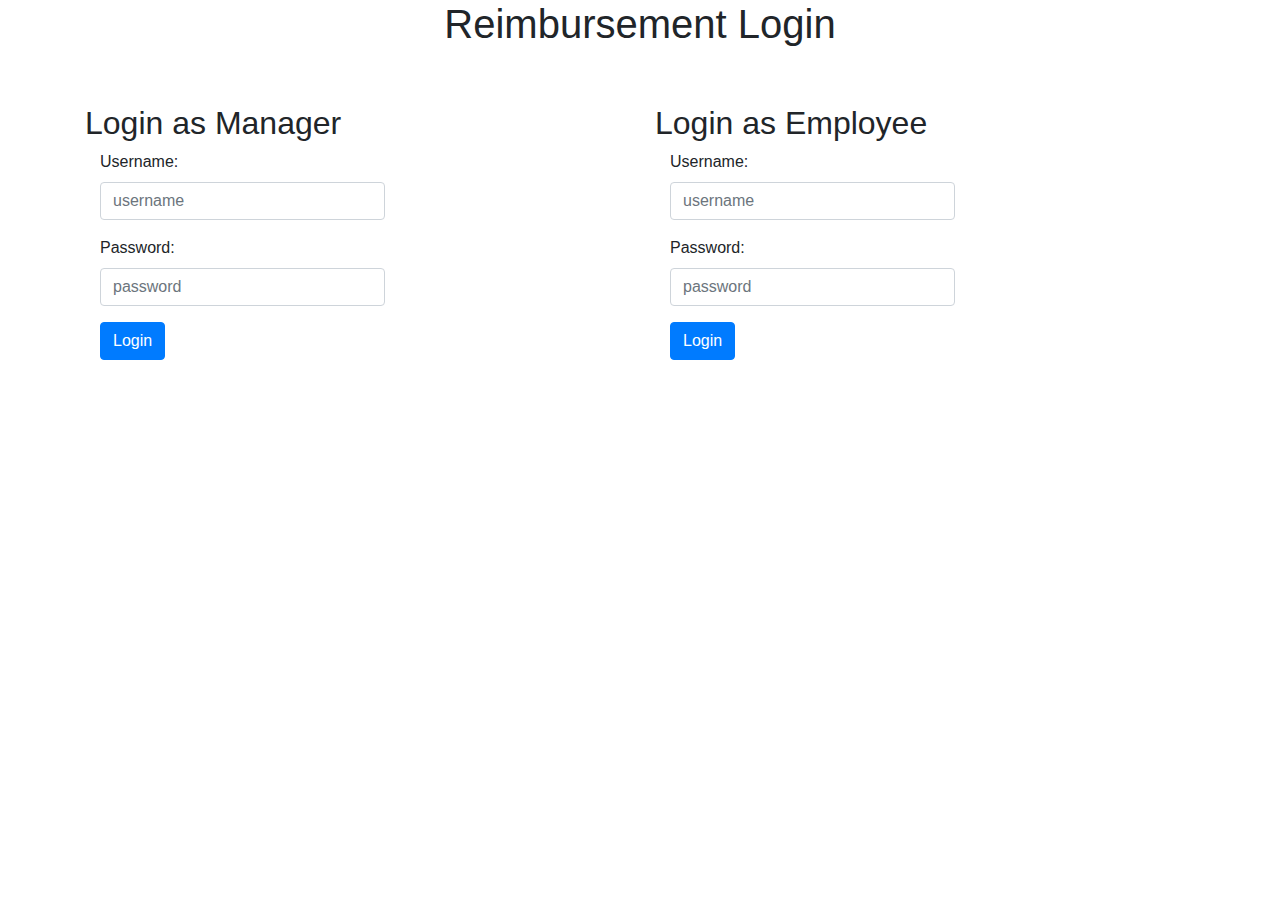
==== src/main/webapp/index.html @ b11b0bf7 "created servlet and controller" ====
<!DOCTYPE html>
<html>
    <head>
        <!-- Required meta tags -->
        <meta charset="utf-8">
        <meta name="viewport" content="width=device-width, initial-scale=1, shrink-to-fit=no">

        <!-- Bootstrap CSS -->
        <link rel="stylesheet" href="https://stackpath.bootstrapcdn.com/bootstrap/4.3.1/css/bootstrap.min.css" integrity="sha384-ggOyR0iXCbMQv3Xipma34MD+dH/1fQ784/j6cY/iJTQUOhcWr7x9JvoRxT2MZw1T" crossorigin="anonymous">
        <style>
            button{
                text-align: center;
            }
        </style>
        <title>Login Page</title>
    </head>
    <body>
        
        <h1 style="text-align: center;">Reimbursement Login</h1>
        <br><br>
        <div class="container">
            <div class="row">
                <div class="col-md">
                    <h2>Login as Manager</h2>
                    <div class="form-group col-7">
                        <label for="managerUsernameInput">Username:</label>
                        <input id="managerUsernameInput" class="form-control" type="text" placeholder="username">
                    </div>
                    <div class="form-group col-7">
                        <label for="managerPasswordInput">Password:</label>
                        <input id="managerPasswordInput" class="form-control" type="text" placeholder="password">
                    </div>
                    <div class="form-group col-7">
                        <button id="managerLoginBtn" class="btn btn-primary">Login</button>
                    </div>
                </div>

                <div class="col-md">
                    <h2>Login as Employee</h2>
                    <div class="form-group col-7">
                        <label for="employeeUsernameInput">Username:</label>
                        <input id="employeeUsernameInput" class="form-control" type="text" placeholder="username">
                    </div>
                    <div class="form-group col-7">
                        <label for="employeePasswordInput">Password:</label>
                        <input id="employeePasswordInput" class="form-control" type="text" placeholder="password">
                    </div>
                    <div class="form-group col-7">
                        <button id="employeeLoginBtn" class="btn btn-primary">Login</button>
                    </div>
                </div>
            </div>
        </div>


        <!-- Optional JavaScript -->
        <!-- jQuery first, then Popper.js, then Bootstrap JS -->
        <script src="https://code.jquery.com/jquery-3.3.1.slim.min.js" integrity="sha384-q8i/X+965DzO0rT7abK41JStQIAqVgRVzpbzo5smXKp4YfRvH+8abtTE1Pi6jizo" crossorigin="anonymous"></script>
        <script src="https://cdnjs.cloudflare.com/ajax/libs/popper.js/1.14.7/umd/popper.min.js" integrity="sha384-UO2eT0CpHqdSJQ6hJty5KVphtPhzWj9WO1clHTMGa3JDZwrnQq4sF86dIHNDz0W1" crossorigin="anonymous"></script>
        <script src="https://stackpath.bootstrapcdn.com/bootstrap/4.3.1/js/bootstrap.min.js" integrity="sha384-JjSmVgyd0p3pXB1rRibZUAYoIIy6OrQ6VrjIEaFf/nJGzIxFDsf4x0xIM+B07jRM" crossorigin="anonymous"></script>
    </body>

    <script>
        
        async function managerLogin(){
            let username = document.getElementById("usernameInput").value;
            let httpResponse = await fetch("http://localhost:8080/ReimbursementProject/login?"+username);
            window.location.href = "http://localhost:8080/ServletAdvanced/homepage.html";
        }

    </script>

</html>
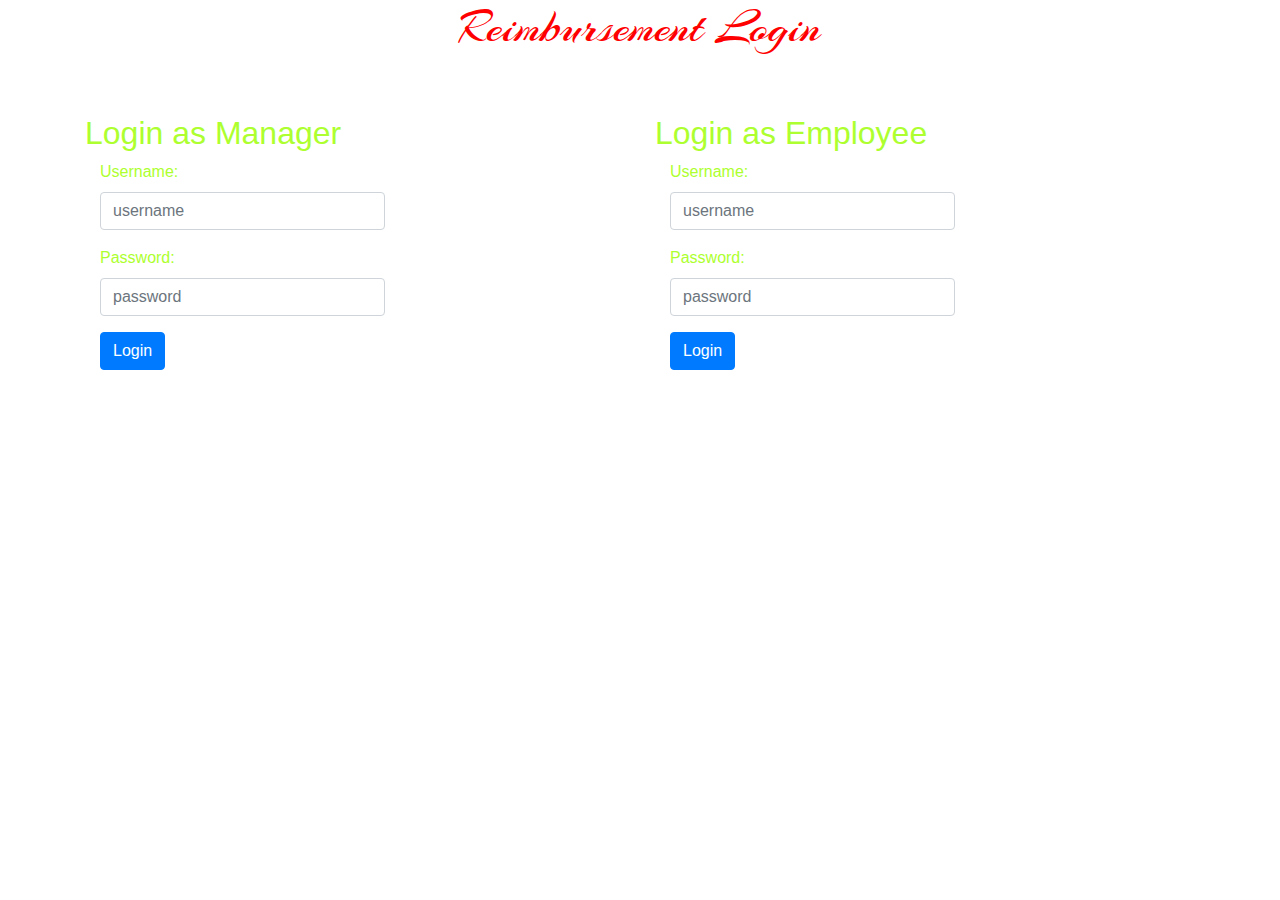
==== commit 2df72047: "styled the website" ====
--- a/src/main/webapp/index.html
+++ b/src/main/webapp/index.html
@@ -1,15 +1,21 @@
 <!DOCTYPE html>
 <html>
     <head>
-        <!-- Required meta tags -->
         <meta charset="utf-8">
         <meta name="viewport" content="width=device-width, initial-scale=1, shrink-to-fit=no">
-
-        <!-- Bootstrap CSS -->
         <link rel="stylesheet" href="https://stackpath.bootstrapcdn.com/bootstrap/4.3.1/css/bootstrap.min.css" integrity="sha384-ggOyR0iXCbMQv3Xipma34MD+dH/1fQ784/j6cY/iJTQUOhcWr7x9JvoRxT2MZw1T" crossorigin="anonymous">
+        <link href='https://fonts.googleapis.com/css?family=Arizonia' rel='stylesheet'>
         <style>
-            button{
-                text-align: center;
+            body{
+                background: url("https://i.pinimg.com/originals/af/ff/f9/affff9d7ecd5d2b1aa3bec2aed98592a.jpg") fixed center
+            }
+            h1{
+                font-family:'Arizonia';
+                font-size:48px;
+                color: red;
+            }
+            h2, label{
+                color: greenyellow;
             }
         </style>
         <title>Login Page</title>
@@ -31,7 +37,7 @@
                         <input id="managerPasswordInput" class="form-control" type="text" placeholder="password">
                     </div>
                     <div class="form-group col-7">
-                        <button id="managerLoginBtn" class="btn btn-primary">Login</button>
+                        <button id="managerLoginBtn" class="btn btn-primary" onclick="managerLogin()">Login</button>
                     </div>
                 </div>
 
@@ -46,7 +52,7 @@
                         <input id="employeePasswordInput" class="form-control" type="text" placeholder="password">
                     </div>
                     <div class="form-group col-7">
-                        <button id="employeeLoginBtn" class="btn btn-primary">Login</button>
+                        <button id="employeeLoginBtn" class="btn btn-primary" onclick="employeeLogin()">Login</button>
                     </div>
                 </div>
             </div>
@@ -63,9 +69,32 @@
     <script>
         
         async function managerLogin(){
-            let username = document.getElementById("usernameInput").value;
-            let httpResponse = await fetch("http://localhost:8080/ReimbursementProject/login?"+username);
-            window.location.href = "http://localhost:8080/ServletAdvanced/homepage.html";
+            let username = document.getElementById("managerUsernameInput").value;
+            let password = document.getElementById("managerPasswordInput").value;
+            
+            let parsedUrl = new URL(window.location.href);
+            let httpResponse = await fetch(`http://${parsedUrl.host}/ReimbursementProject/login/manager?username=${username}&password=${password}`);
+            let body = await httpResponse.json();
+            let x = JSON.stringify(body)
+            console.log(x)
+            if(x == "true"){
+                window.location.replace(`http://${parsedUrl.host}/ReimbursementProject/manager.html`);
+            }
+            
+        }
+
+        async function employeeLogin(){
+            let username = document.getElementById("employeeUsernameInput").value;
+            let password = document.getElementById("employeePasswordInput").value;
+            
+            let parsedUrl = new URL(window.location.href);
+            let httpResponse = await fetch(`http://${parsedUrl.host}/ReimbursementProject/login/employee?username=${username}&password=${password}`);
+            let body = await httpResponse.json();
+            let x = JSON.stringify(body)
+            console.log(x)
+            if(x == "true"){
+                window.location.replace(`http://${parsedUrl.host}/ReimbursementProject/employee.html`);
+            }
         }
 
     </script>
